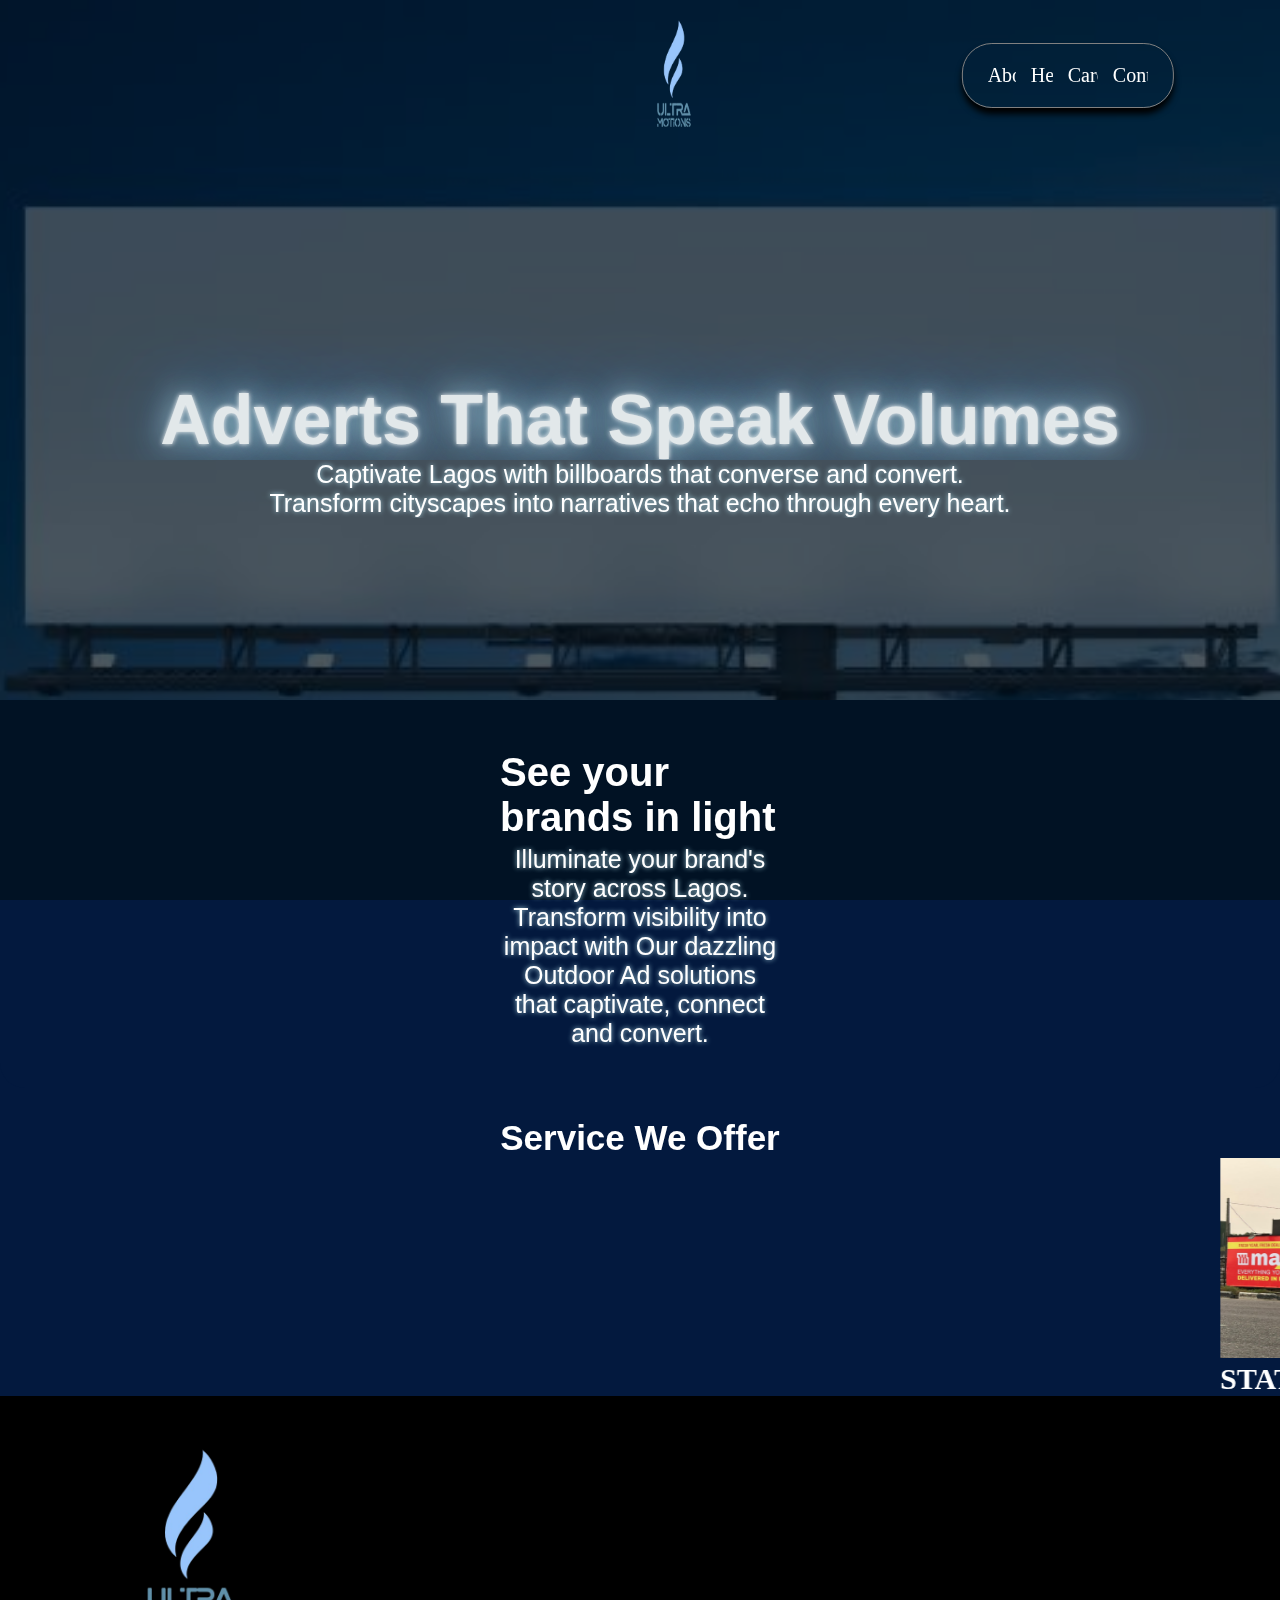
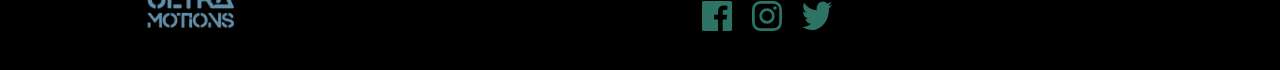
==== index.html @ b14e2852 "pp" ====
<!DOCTYPE html>
<html lang="en">
  <head>
    <meta charset="UTF-8" />
    <meta name="viewport" content="width=device-width, initial-scale=1.0" />
    <title>ultramotions</title>
    <link rel="stylesheet" href="./style.css" />
    <link
      rel="stylesheet"
      href="https://cdnjs.cloudflare.com/ajax/libs/font-awesome/6.7.2/css/all.min.css"
    />

    <link rel="preconnect" href="https://fonts.googleapis.com" />
    <link rel="preconnect" href="https://fonts.gstatic.com" crossorigin />
    <link
      href="https://fonts.googleapis.com/css2?family=Poppins:ital,wght@0,100;0,200;0,300;0,400;0,500;0,600;0,700;0,800;0,900;1,100;1,200;1,300;1,400;1,500;1,600;1,700;1,800;1,900&display=swap"
      rel="stylesheet"
    />
  </head>
  <body>
    <script src="./app.js"></script>
    <header>
      <nav>
        <img src="./IMAGES/logo.png" alt="logo"/>
        <ul>
            <li><a href="">About</a></li>
            <li><a href="">Help</a></li>
            <li><a href="">Career</a></li>
            <li><a href="">Contact</a></li>
          </ul>
        <!-- <div class="Menu">
          <a href=""><i class="fa fa-address-book" aria-hidden="true"> </i></a> -->
        </div>
      </nav>
      <div class="h1st">
        <h1>Adverts That Speak Volumes</h1>
      </div>
      <p>
        Captivate Lagos with billboards that converse and convert.
        <br />Transform cityscapes into narratives that echo through every
        heart.
      </p>
    </header>

    <div class="section">
      <div class="divone">
        <div class="part-one">
          <h2>See your brands in light</h2>
          <p class="classone">
            Illuminate your brand's story across Lagos. Transform visibility
            into impact with Our dazzling Outdoor Ad solutions that captivate,
            connect and convert.
          </p>
        </div>
        <div class="part-two">
          <h5>Service We Offer</h5>
          <marquee behavior="" direction="">
        <div class="images">
            <a href=""><div><img src="./IMAGES/mano static.jpeg" alt=""><h6>STATIC BILLBOARD</h6></div>
          <a href=""><div><img src="./IMAGES/yap13.png" alt=""><h6>LAMPOST</h6></div>
            <a href=""><div><img src="./IMAGES/Curtix-BRT-Bus-branding.jpg"alt=""><h6>BUS BRANDING</h6></div>
           <a href=""><div><img src="./IMAGES/led.jpeg" alt=""><h6>LED BILLBOARD</h6></div></a>
              <a href=""><div><img src="./IMAGES/Digital-marketing-copy11.jpg" alt=""><h6>DIGITAL MARKETING</h6></div></a> 
        </div></marquee>

        </div>
      </div>
    </div>
    <footer>
    <div class="fmg"><a href=""><img src="./IMAGES/logo.png" alt=""/></a></div>
    <div class="lasticon">
     <a href="www.google.com"><img src="./IMAGES/icon-facebook.svg" alt=""></a>
      <a href=""><img src="./IMAGES/icon-instagram.svg" alt=""></a>
      <a href=""><img src="./IMAGES/icon-twitter.svg" alt=""></a>
    </div>
    </footer>
  </body>
</html>
---- style.css ----
* {
  margin: 0%;
  padding: 0%;
  overflow-x: hidden;
}
header {
  background-image: url(./IMAGES/billboard.jpeg);
  background-color: rgb(3, 25, 62);
  height: 700px;
  background-attachment: fixed;
  background-position: center;
  background-size: cover;
  position: relative;
  /* overflow: hidden; */
}

header::before {
  position: fixed;
  content: "";
  top: 0;
  left: 0;
  height: 100%;
  width: 100%;
  background-color: rgba(2, 15, 26, 0.7);
  z-index: 0;
}

nav {
  position: static;
  top: 0;
  width: 100%;
  /* background-color: #70b4ea; */
  align-items: center;
  justify-content: space-between;
  display: flex;
}

nav ul {
  margin-left: 25%;
  border: 1px solid grey;
  transform: translateX(-50%);
  border-radius: 30px;
  box-shadow: 0 6px 6px black;
  align-items: center;
  padding-block: 20px;
  padding-inline: 25px;
  list-style: none;
  gap: 15px;
  display: flex;
  z-index: 3;
}
nav ul :hover {
  text-decoration: underline red;
}

nav a {
  text-decoration: none;
  font-size: 20px;
  color: white;
}

nav img {
  padding-left: 600px;
  height: 150px;
  width: 230px;
  position: relative;
}

.menu a {
  display: none;
  padding-top: 20px;
}

.h1st h1 {
  text-shadow: 0 0 5px WHITE, 0 0 30px lightblue, 0 0 80px rgb(58, 141, 218);
  padding-top: 230px;
  font-size: 70px;
  color: rgb(226, 232, 234);
  font-family: "Trebuchet MS", "Lucida Sans Unicode", "Lucida Grande",
    "Lucida Sans", Arial, sans-serif;
  text-align: center;
  position: relative;
}
p {
  text-shadow: 0 0 5px lightblue;
  font-size: 25px;
  text-align: center;
  color: white;
  z-index: 2;
  position: relative;
  font-family: "Lucida Sans", "Lucida Sans Regular", "Lucida Grande",
    "Lucida Sans Unicode", Geneva, Verdana, sans-serif;
}

.first {
  display: flex;
  flex-direction: row;
  height: 100px;
}

.first h2 {
  text-align: center;
  margin-left: 0;
  padding-top: 200px;
  height: 500px;
}

.first a img {
  width: 700px;
}

.section {
  padding-top: 30px;
  /* display: flex; */
  gap: 20px;
  background-color: rgb(3, 25, 62);
  background-size: cover;
  background-attachment: fixed;
  /* background-image: url(./IMAGES/billboard.jpeg); */
}
.divone {
  display: flex;
  flex-direction: column;
  padding-inline: 0px;
  gap: 30px;
  align-items: center;
}

.part-one {
  justify-content: center;
  background-color: rgb(3, 25, 62);
  flex-direction: column;
  display: flex;
  padding-inline: 500px;
  max-width: 900px;
  border-radius: 25px;
  padding-bottom: 40px;
}
.part-one h2 {
  color: white;
  padding-top: 20px;
  font-family: "Lucida Sans", "Lucida Sans Regular", "Lucida Grande",
    "Lucida Sans Unicode", Geneva, Verdana, sans-serif;
  font-size: 40px;
  margin-bottom: 05px;
  z-index: 2;
}
.part-two {
  background-color: rgb(3, 25, 62);
  display: flex;
  align-items: center;
  justify-content: center;
  flex-direction: column;
}

.classone {
  font-family: "Lucida Sans", "Lucida Sans Regular", "Lucida Grande",
    "Lucida Sans Unicode", Geneva, Verdana, sans-serif;
  max-width: 500px;
  color: white;
}

.part-two h5 {
  color: white;
  font-family: "Lucida Sans", "Lucida Sans Regular", "Lucida Grande",
    "Lucida Sans Unicode", Geneva, Verdana, sans-serif;
  font-size: 35px;
  z-index: 1;
}
.part-two img {
  height: 200px;
  width: 300px;
}
.images {
  gap: 05px;
  display: flex;
}
h6 {
  text-align: center;
  font-size: 30px;
  color: white;
  z-index: 3;
}
.images a{
  text-decoration: none;
}

.images h6:hover {
  text-decoration:1px underline red;
}

.divtwo img {
  object-fit: center;
  width: 48vw;
  height: 800px;
  border-radius: 45px;
}

footer {
 align-items: center;
  padding-top: 20px;
  display: flex;
  flex-direction: row;
  background-color: black;
}

.fmg{
  align-items: end;
  justify-items: left;
}

.fmg img{
  height: 250px;
}

.lasticon{
  z-index: 3;
  padding-top: 150px;
  padding-left: 320px;
  display: flex;
  gap: 20px;
}

.lasticon img{
  height: 30px;
  width: 30px;
} 

/* MOBILE */
@media only screen and (max-width: 600px) {
  @keyframes example {
    0% {background-color: #1b0d87;}
    25% {background-color: #fff;}
    
  }

  header {
    animation-duration: 5s;
    animation-name: example;
    background-image: url(./IMAGES/GAC\ MMA.jpg);
    background-color: rgb(3, 25, 62);
    backdrop-filter: 100px;
    position: relative;
    height: 700px;
  }

  header::before {
    position: fixed;
    content: "";
    top: 0;
    left: 0;
    height: 100%;
    width: 100%;
    background-color: rgba(2, 15, 26, 0.7);
    z-index: 0;
  }

  nav {
    position: absolute;
    top: 0;
    width: 100%;
    /* background-color: #70b4ea; */
    justify-content: space-between;
    display: flex;
    z-index: 3;
  }

  nav ul {
    padding-right: 140px;
    align-items: center;
    list-style: none;
    gap: 10px;
    display: flex;
    display: none;
  }

  nav img {
    padding-left: 100px;
    height: 120px;
    width: 200px;
    z-index: 2;

    position: relative;
  }

  .menu i {
    height: 00px;
    width: 290px;
    padding-left: 50px;
    display: none;
  }

  header h1 {
    font-size: 25px;
    font-weight: 900;
    color: white(191, 151, 64);
    text-shadow: 0 0 5px #fff, 0 0 40px #b2d7e8,
      /* Green glow (change color as desired) */ 0 0 150px #1b0d87;
    font-family: "Trebuchet MS", "Lucida Sans Unicode", "Lucida Grande",
      "Lucida Sans", Arial, sans-serif;
  }
  p {
    font-size: 15px;
    font-weight: 900;
    color: white;
    font-family: "Lucida Sans", "Lucida Sans Regular", "Lucida Grande",
      "Lucida Sans Unicode", Geneva, Verdana, sans-serif;
  }

  .h1st h1 {
    padding-top: 250px;
    font-size: 55px;
    color: rgb(226, 232, 234);
    font-family: "Trebuchet MS", "Lucida Sans Unicode", "Lucida Grande",
      "Lucida Sans", Arial, sans-serif;
    text-align: center;
    position: relative;
  }

  p {
    font-size: 12px;
    text-align: center;
    color: white;
    z-index: 2;
    position: relative;
    font-family: "Lucida Sans", "Lucida Sans Regular", "Lucida Grande",
      "Lucida Sans Unicode", Geneva, Verdana, sans-serif;
  }

  .section {
    /* overflow: hidden; */
    padding-top: 30px;
    padding-left: 0px;
    display: flex;
    gap: 10px;
    background-size: cover;
    background-attachment: fixed;
  }

  .divone {
    display: flex;
    flex-direction: column;
    gap: 30px;
    align-items: center;
  }

  .part-one {
    justify-content: center;
    background-color: rgb(3, 25, 62);
    flex-direction: column;
    display: flex;
    padding-inline: 0px;
    max-width: 900px;
    border-radius: 5px;
    padding-bottom: 40px;
  }
  .part-one h2 {
    color: white;
    text-align: center;
    padding-top: 10px;
    font-family: "Lucida Sans", "Lucida Sans Regular", "Lucida Grande",
      "Lucida Sans Unicode", Geneva, Verdana, sans-serif;
    font-size: 20px;
    margin-bottom: 5px;
    z-index: 6;
  }

  .classone {
    max-width: 390px;
    font-family: "Lucida Sans", "Lucida Sans Regular", "Lucida Grande",
      "Lucida Sans Unicode", Geneva, Verdana, sans-serif;
    color: white;
  }

  .part-two h5 {
    color: white;
    font-family: "Lucida Sans", "Lucida Sans Regular", "Lucida Grande",
      "Lucida Sans Unicode", Geneva, Verdana, sans-serif;
    font-size: 20px;
  }
  .part-two img {
    height: 60px;
    width: 70px;
  }
  .images {
    gap: 0px;
    display: flex;
  }

  .divtwo img {
    object-fit: center;
    width: 48vw;
    height: 800px;
    border-radius: 45px;
  }

  .images p {
    align-items: center;
    justify-content: center;
    font-size: 10px;
  }

  
.images {
  gap: 05px;
  display: flex;
}
h6 {
  text-align: center;
  font-size: 8px;
  color: white;
  z-index: 3;
}
 

.fmg{
  align-items: end;
}

.fmg img{
    height: 80px;
}

.lasticon{
  z-index: 3;
  padding-top: 40px;
  padding-left: 40px;
  display: flex;
  gap: 20px;
}

.lasticon img{
  height: 15px;
  width: 15px;
} 


}
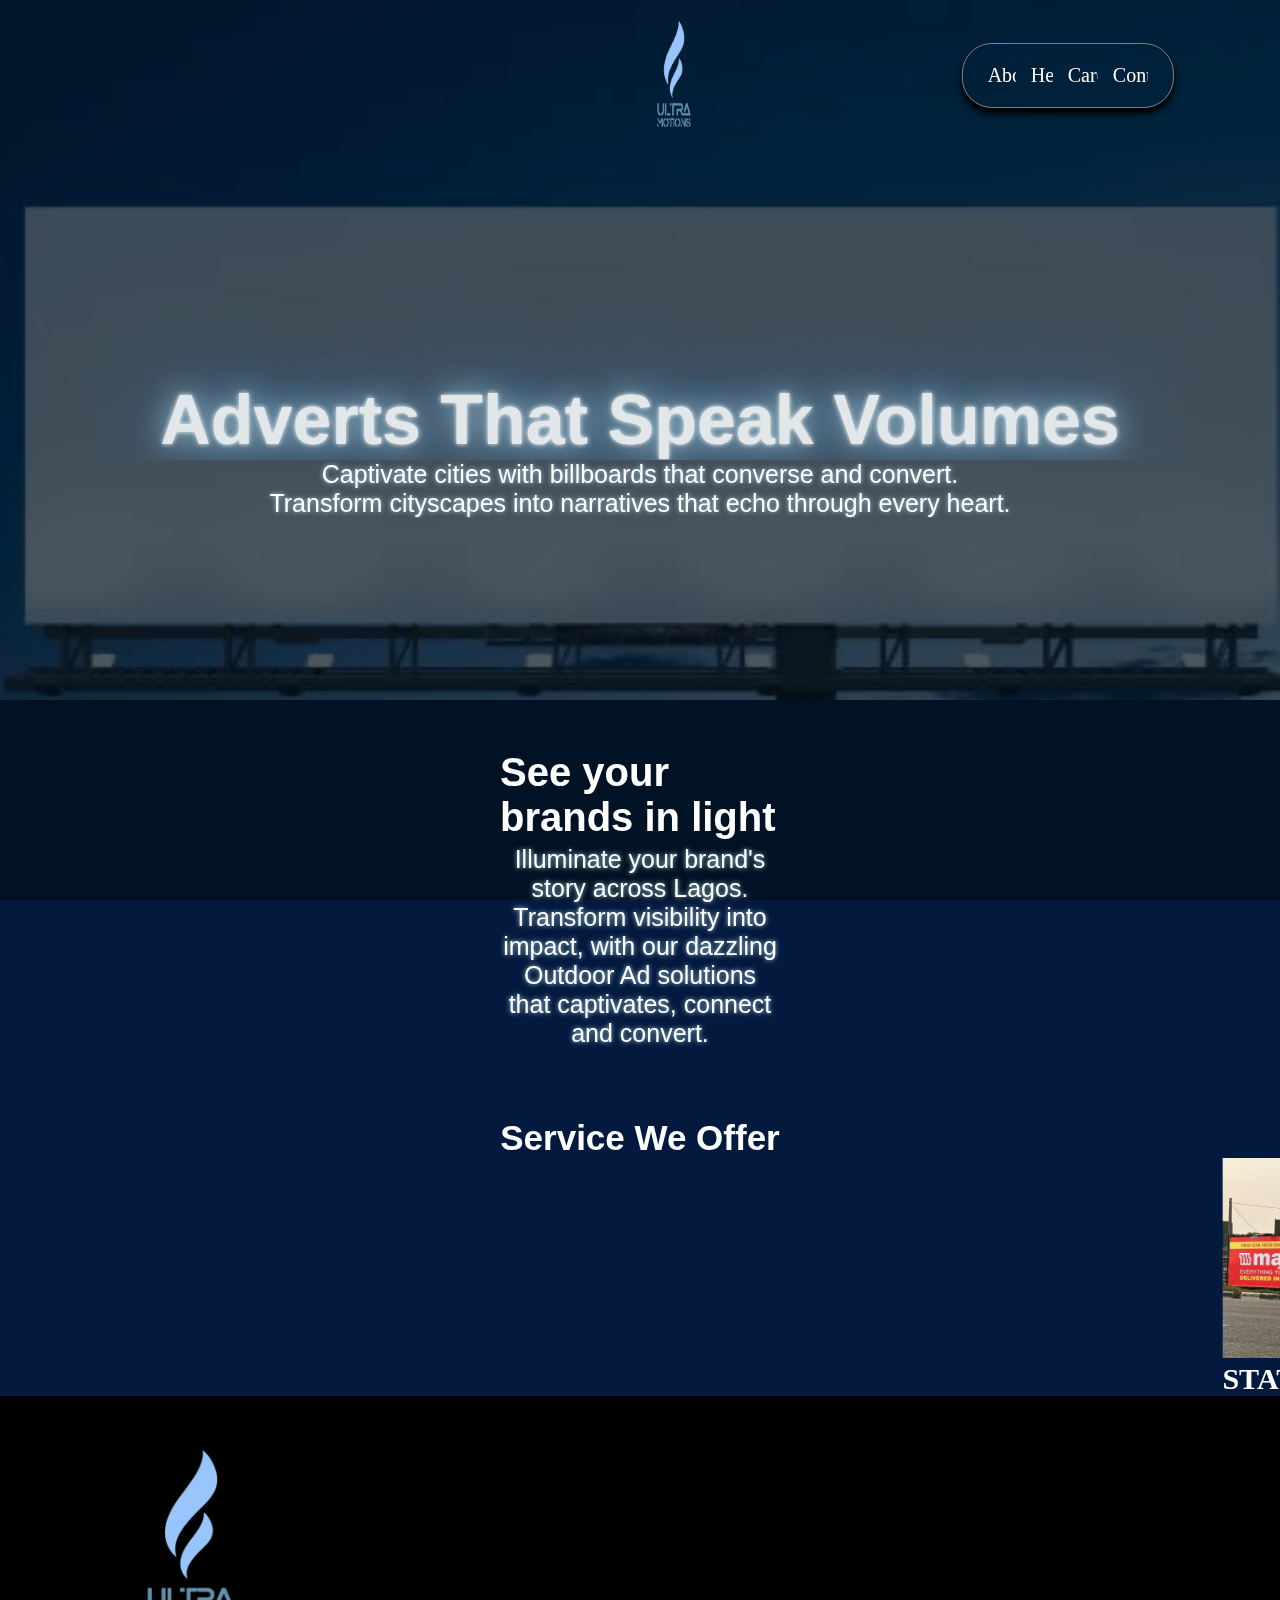
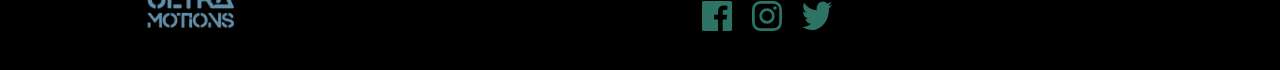
==== commit 0f0a66dc: "shadow" ====
--- a/index.html
+++ b/index.html
@@ -36,7 +36,7 @@
         <h1>Adverts That Speak Volumes</h1>
       </div>
       <p>
-        Captivate Lagos with billboards that converse and convert.
+        Captivate cities with billboards that converse and convert.
         <br />Transform cityscapes into narratives that echo through every
         heart.
       </p>
@@ -48,7 +48,7 @@
           <h2>See your brands in light</h2>
           <p class="classone">
             Illuminate your brand's story across Lagos. Transform visibility
-            into impact with Our dazzling Outdoor Ad solutions that captivate,
+            into impact, with our dazzling Outdoor Ad solutions that captivates,
             connect and convert.
           </p>
         </div>
--- a/style.css
+++ b/style.css
@@ -290,15 +290,17 @@
     display: none;
   }
 
-  header h1 {
-    font-size: 25px;
-    font-weight: 900;
-    color: white(191, 151, 64);
-    text-shadow: 0 0 5px #fff, 0 0 40px #b2d7e8,
-      /* Green glow (change color as desired) */ 0 0 150px #1b0d87;
+  .h1st h1 {
+    text-shadow: 0 0 3px WHITE, 0 0 10px lightblue, 0 0 30px rgb(58, 141, 218);
+    padding-top: 230px;
+    font-size: 70px;
+    color: rgb(226, 232, 234);
     font-family: "Trebuchet MS", "Lucida Sans Unicode", "Lucida Grande",
       "Lucida Sans", Arial, sans-serif;
-  }
+    text-align: center;
+    position: relative;
+  }
+  
   p {
     font-size: 15px;
     font-weight: 900;
@@ -308,6 +310,8 @@
   }
 
   .h1st h1 {
+    text-shadow: 0 0 3px WHITE, 0 0 7px lightblue, 0 0 20px rgb(58, 141, 218);
+    padding-top: 230px;
     padding-top: 250px;
     font-size: 55px;
     color: rgb(226, 232, 234);
@@ -402,6 +406,7 @@
 
   
 .images {
+  z-index: 6;
   gap: 05px;
   display: flex;
 }
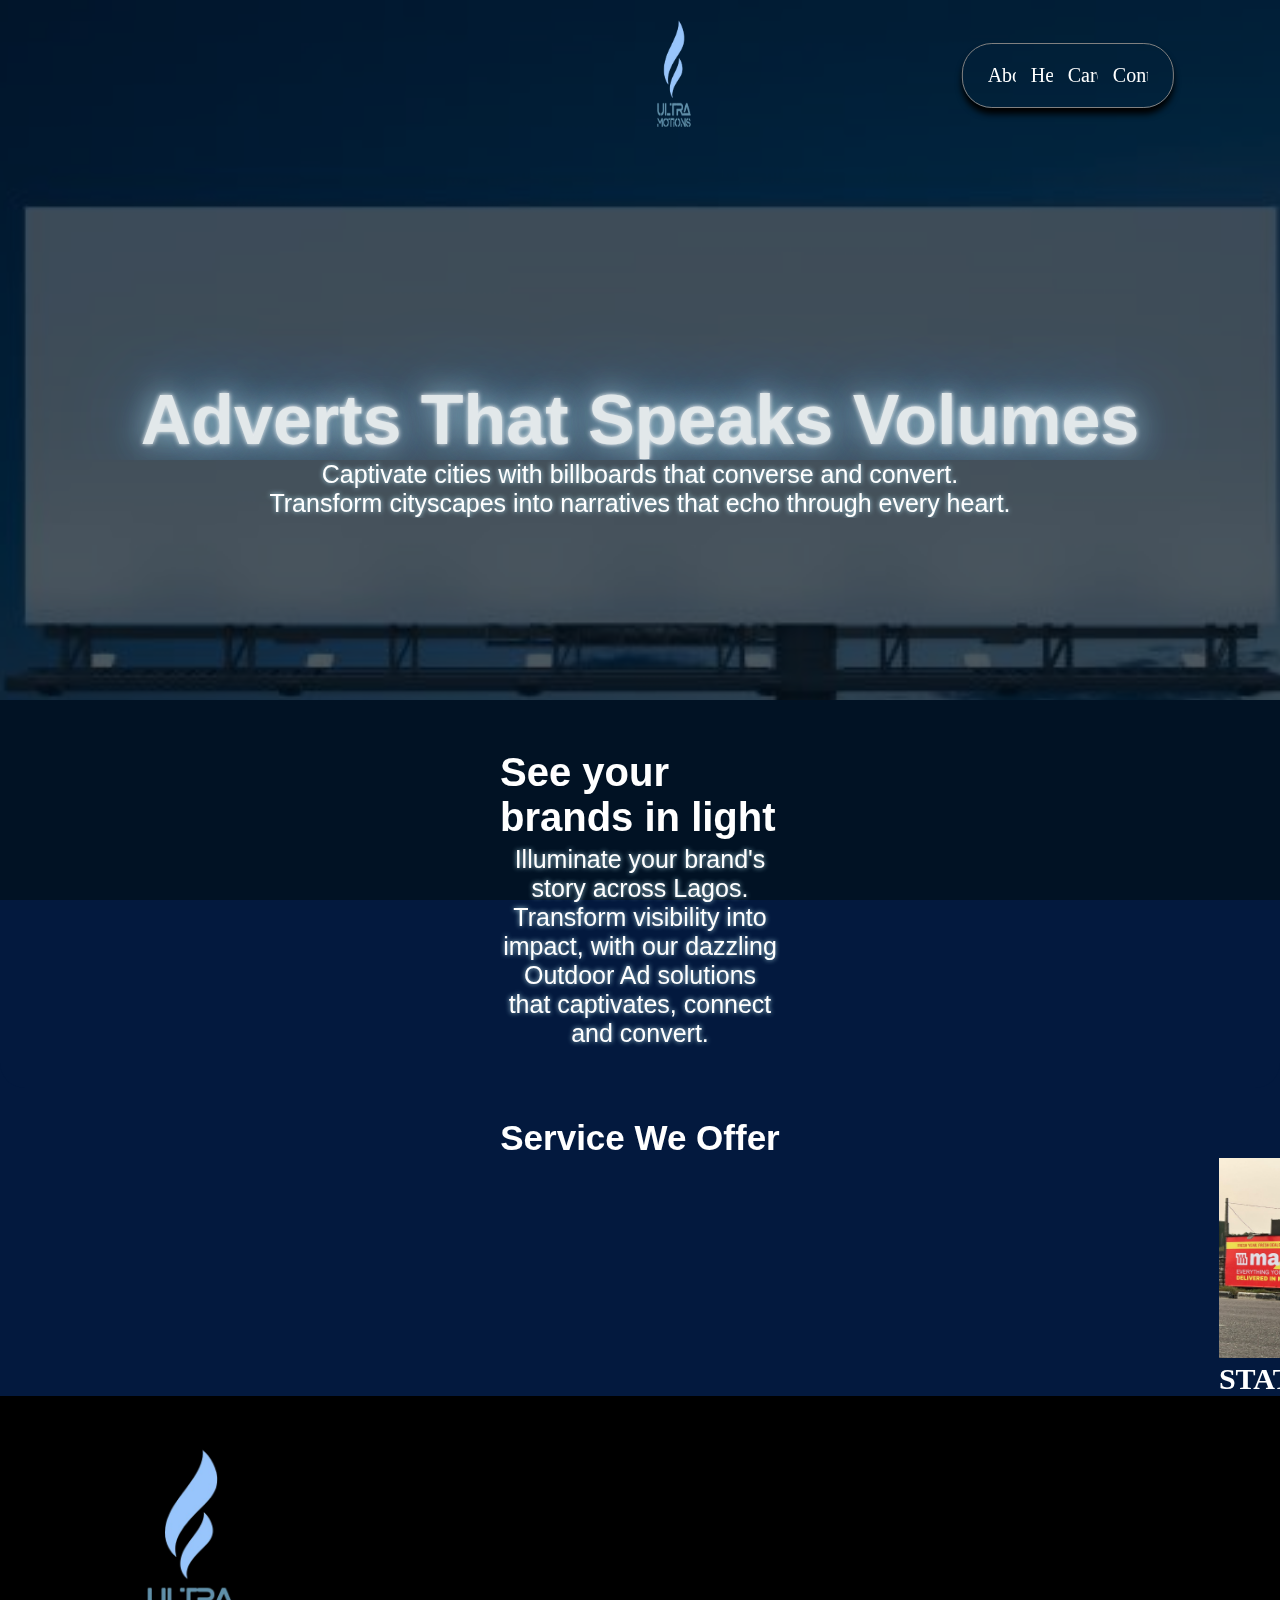
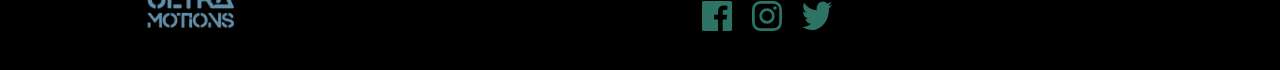
==== commit d1498bf1: "animate" ====
--- a/index.html
+++ b/index.html
@@ -33,7 +33,7 @@
         </div>
       </nav>
       <div class="h1st">
-        <h1>Adverts That Speak Volumes</h1>
+        <h1>Adverts That Speaks Volumes</h1>
       </div>
       <p>
         Captivate cities with billboards that converse and convert.
--- a/style.css
+++ b/style.css
@@ -242,6 +242,14 @@
     backdrop-filter: 100px;
     position: relative;
     height: 700px;
+    animation: motions 1s ease-in-out;
+  }
+
+  @keyframes motions {
+    0%{transform: scale3d(1);}
+    50%{transform: scale(1.3);}
+    100%{transform: scale(1);}
+    
   }
 
   header::before {
@@ -254,6 +262,7 @@
     background-color: rgba(2, 15, 26, 0.7);
     z-index: 0;
   }
+  
 
   nav {
     position: absolute;
@@ -313,7 +322,7 @@
     text-shadow: 0 0 3px WHITE, 0 0 7px lightblue, 0 0 20px rgb(58, 141, 218);
     padding-top: 230px;
     padding-top: 250px;
-    font-size: 55px;
+    font-size: 53px;
     color: rgb(226, 232, 234);
     font-family: "Trebuchet MS", "Lucida Sans Unicode", "Lucida Grande",
       "Lucida Sans", Arial, sans-serif;
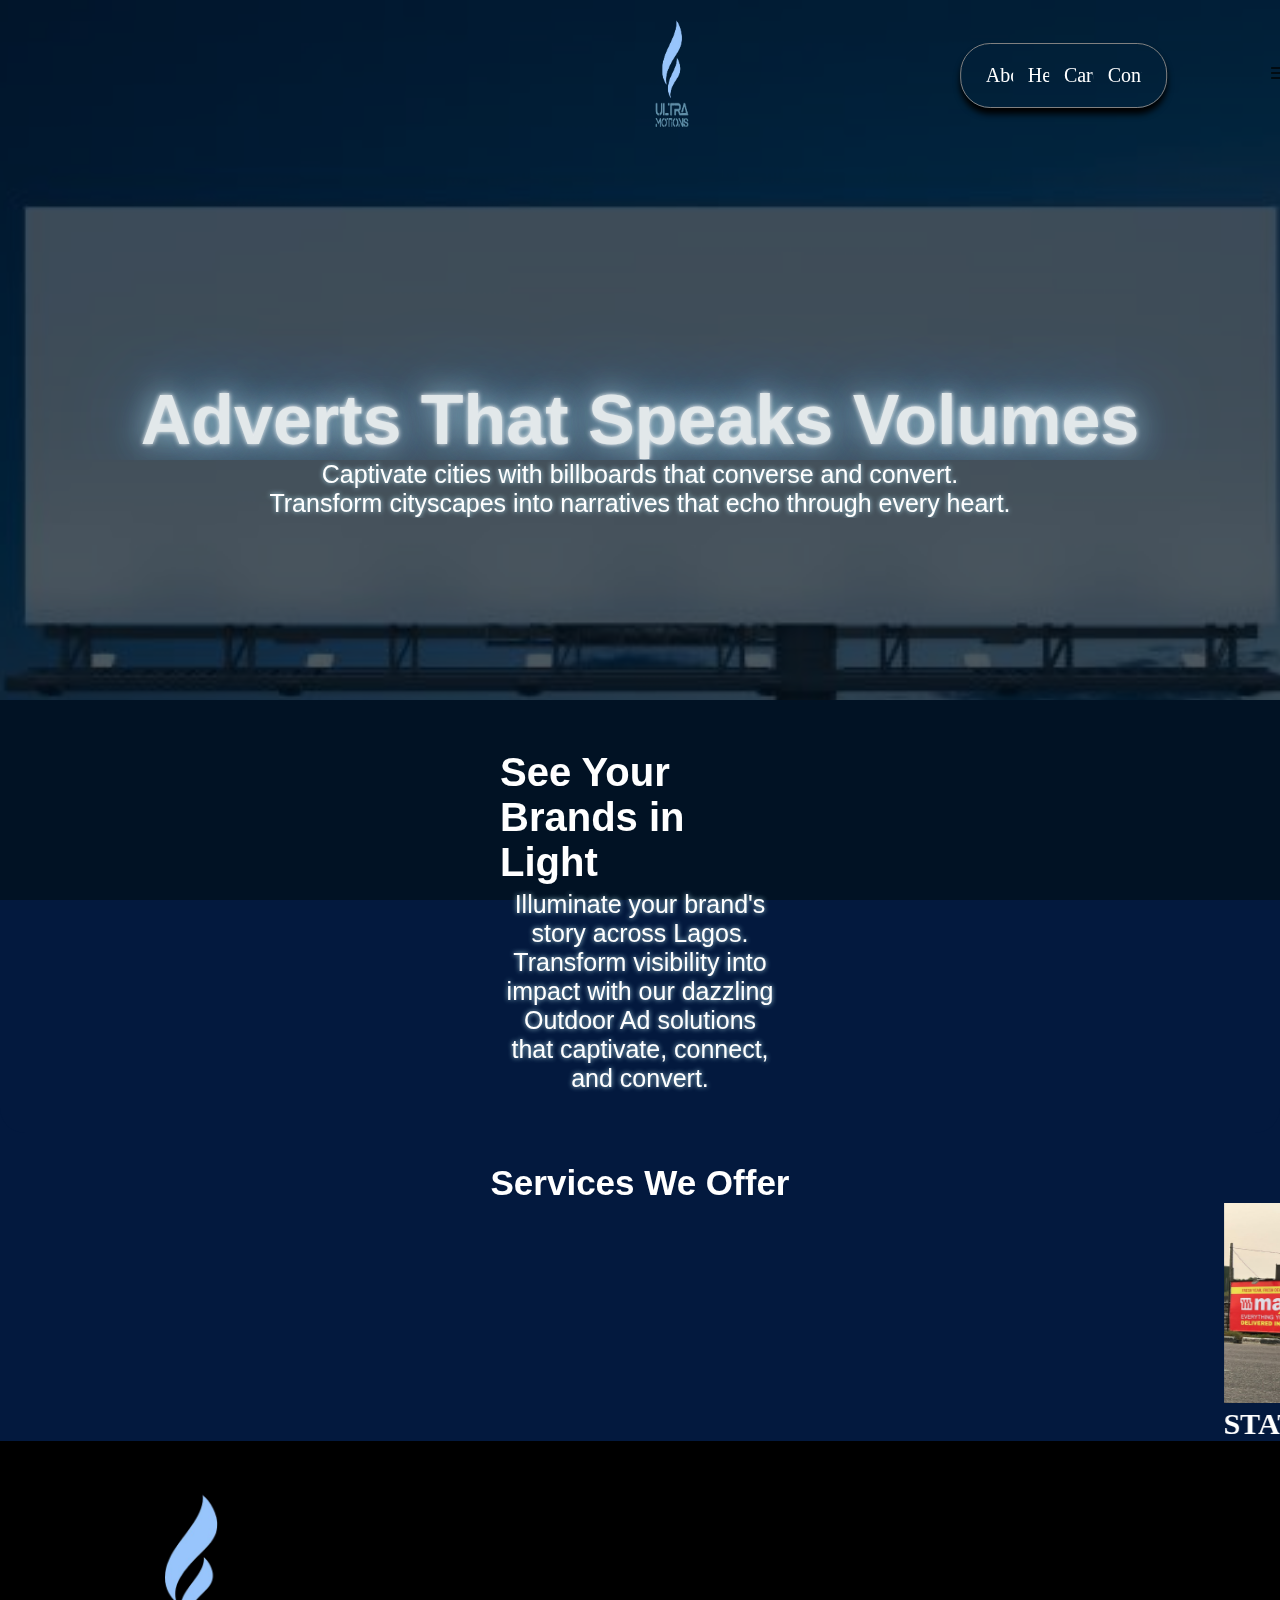
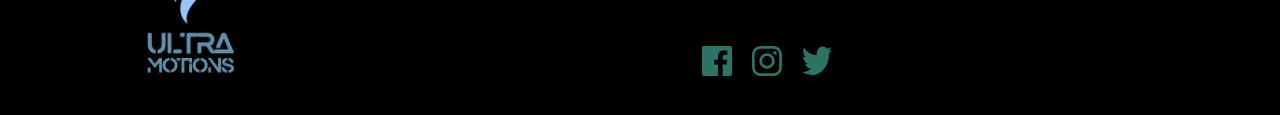
==== commit 2befa82c: "adj" ====
--- a/index.html
+++ b/index.html
@@ -3,35 +3,42 @@
   <head>
     <meta charset="UTF-8" />
     <meta name="viewport" content="width=device-width, initial-scale=1.0" />
-    <title>ultramotions</title>
+    <title>UltraMotions</title>
     <link rel="stylesheet" href="./style.css" />
     <link
       rel="stylesheet"
       href="https://cdnjs.cloudflare.com/ajax/libs/font-awesome/6.7.2/css/all.min.css"
     />
-
     <link rel="preconnect" href="https://fonts.googleapis.com" />
     <link rel="preconnect" href="https://fonts.gstatic.com" crossorigin />
     <link
-      href="https://fonts.googleapis.com/css2?family=Poppins:ital,wght@0,100;0,200;0,300;0,400;0,500;0,600;0,700;0,800;0,900;1,100;1,200;1,300;1,400;1,500;1,600;1,700;1,800;1,900&display=swap"
+      href="https://fonts.googleapis.com/css2?family=Poppins:wght@100;400;700&display=swap"
       rel="stylesheet"
     />
   </head>
   <body>
-    <script src="./app.js"></script>
     <header>
       <nav>
-        <img src="./IMAGES/logo.png" alt="logo"/>
+        <img src="./IMAGES/logo.png" alt="logo" />
         <ul>
-            <li><a href="">About</a></li>
-            <li><a href="">Help</a></li>
-            <li><a href="">Career</a></li>
-            <li><a href="">Contact</a></li>
-          </ul>
-        <!-- <div class="Menu">
-          <a href=""><i class="fa fa-address-book" aria-hidden="true"> </i></a> -->
+          <li><a href="#">About</a></li>
+          <li><a href="#">Help</a></li>
+          <li><a href="#">Career</a></li>
+          <li><a href="#">Contact</a></li>
+        </ul>
+        <div class="Menu" onclick="toggleSidebar()">
+          <i class="fas fa-bars"></i>
         </div>
       </nav>
+      <!-- Sidebar -->
+      <!-- <div> -->
+        <ul id="sidebar" class="sidebar">
+          <li><a href="#">About</a></li>
+          <li><a href="#">Help</a></li>
+          <li><a href="#">Career</a></li>
+          <li><a href="#">Contact</a></li>
+        </ul>
+      </div>
       <div class="h1st">
         <h1>Adverts That Speaks Volumes</h1>
       </div>
@@ -45,34 +52,37 @@
     <div class="section">
       <div class="divone">
         <div class="part-one">
-          <h2>See your brands in light</h2>
+          <h2>See Your Brands in Light</h2>
           <p class="classone">
             Illuminate your brand's story across Lagos. Transform visibility
-            into impact, with our dazzling Outdoor Ad solutions that captivates,
-            connect and convert.
+            into impact with our dazzling Outdoor Ad solutions that captivate,
+            connect, and convert.
           </p>
         </div>
         <div class="part-two">
-          <h5>Service We Offer</h5>
+          <h5>Services We Offer</h5>
           <marquee behavior="" direction="">
-        <div class="images">
-            <a href=""><div><img src="./IMAGES/mano static.jpeg" alt=""><h6>STATIC BILLBOARD</h6></div>
-          <a href=""><div><img src="./IMAGES/yap13.png" alt=""><h6>LAMPOST</h6></div>
-            <a href=""><div><img src="./IMAGES/Curtix-BRT-Bus-branding.jpg"alt=""><h6>BUS BRANDING</h6></div>
-           <a href=""><div><img src="./IMAGES/led.jpeg" alt=""><h6>LED BILLBOARD</h6></div></a>
-              <a href=""><div><img src="./IMAGES/Digital-marketing-copy11.jpg" alt=""><h6>DIGITAL MARKETING</h6></div></a> 
-        </div></marquee>
-
+            <div class="images">
+              <a href="#"><div><img src="./IMAGES/mano static.jpeg" alt=""><h6>STATIC BILLBOARD</h6></div></a>
+              <a href="#"><div><img src="./IMAGES/yap13.png" alt=""><h6>LAMPOST</h6></div></a>
+              <a href="#"><div><img src="./IMAGES/Curtix-BRT-Bus-branding.jpg" alt=""><h6>BUS BRANDING</h6></div></a>
+              <a href="#"><div><img src="./IMAGES/led.jpeg" alt=""><h6>LED BILLBOARD</h6></div></a>
+              <a href="#"><div><img src="./IMAGES/Digital-marketing-copy11.jpg" alt=""><h6>DIGITAL MARKETING</h6></div></a> 
+            </div>
+          </marquee>
         </div>
       </div>
     </div>
+
     <footer>
-    <div class="fmg"><a href=""><img src="./IMAGES/logo.png" alt=""/></a></div>
-    <div class="lasticon">
-     <a href="www.google.com"><img src="./IMAGES/icon-facebook.svg" alt=""></a>
-      <a href=""><img src="./IMAGES/icon-instagram.svg" alt=""></a>
-      <a href=""><img src="./IMAGES/icon-twitter.svg" alt=""></a>
-    </div>
+      <div class="fmg"><a href="#"><img src="./IMAGES/logo.png" alt=""/></a></div>
+      <div class="lasticon">
+        <a href="#"><img src="./IMAGES/icon-facebook.svg" alt=""></a>
+        <a href="#"><img src="./IMAGES/icon-instagram.svg" alt=""></a>
+        <a href="#"><img src="./IMAGES/icon-twitter.svg" alt=""></a>
+      </div>
     </footer>
+    
+    <script src="./app.js"></script>
   </body>
 </html>
--- a/style.css
+++ b/style.css
@@ -66,9 +66,50 @@
   position: relative;
 }
 
-.menu a {
+
+.sidebar {
+  display:none;
+    position: fixed;
+    top: 0;
+    left: -250px; /* Sidebar starts off-screen */
+    width: 230px; /* Adjust width of sidebar */
+    height: 95%;
+    background-color: #2c3e50; /* Change this to a darker color for better contrast */
+    color: white;
+    font-size: 20px; /* Ensure readable font size */
+    transition: left 0.3s ease; /* Smooth transition for the sidebar */
+    padding-top: 50px;
+    z-index: 1000; /* Ensure it appears above other content */
+  
+  }
+  .sidebar :hover{
+    text-decoration: underline lightblue ;
+  }
+  
+ 
+  .sidebar li {
+    padding: 15px;
+    text-align: center;
+  }
+  
+  .sidebar li a {
+    text-align: center;
+    color: rgb(3, 11, 25);
+    text-decoration: none;
+    font-size: 30px;
+    display: block; /* Ensure the links take up the full width */
+  }
+  
+  /* Show the sidebar when it's toggled (open class) */
+  .sidebar.open {
+    left: 0; /* Move the sidebar into view */
+  }
+  
+  
+
+
+.menu i {
   display: none;
-  padding-top: 20px;
 }
 
 .h1st h1 {
@@ -226,31 +267,76 @@
   width: 30px;
 } 
 
+
+.user-info {
+  margin-bottom: 40px;
+}
+
+.user-info h2 {
+  font-size: 1.2rem;
+  margin-bottom: 5px;
+}
+
+.user-info p {
+  color: #bdc3c7;
+  font-size: 0.9rem;
+}
+
+.nav-menu {
+  list-style: none;
+  padding: 0;
+}
+
+.nav-item {
+  padding: 12px 15px;
+  margin: 8px 0;
+  border-radius: 5px;
+  cursor: pointer;
+}
+
+.nav-item:hover {
+  background-color: #34495e;
+}
+
+.sidebar-footer {
+  position: absolute;
+  bottom: 20px;
+  font-size: 0.8rem;
+  color: #bdc3c7;
+}
+
+.main-content {
+  margin-left: 250px;
+  flex: 1;
+  padding: 20px;
+}
+
+
+
+
 /* MOBILE */
 @media only screen and (max-width: 600px) {
-  @keyframes example {
-    0% {background-color: #1b0d87;}
-    25% {background-color: #fff;}
-    
-  }
+
+header{
+  background-color: black;
+  animation: motions 1s ease-in-out ;
+}
 
   header {
-    animation-duration: 5s;
-    animation-name: example;
-    background-image: url(./IMAGES/GAC\ MMA.jpg);
-    background-color: rgb(3, 25, 62);
+    background-image: url(./IMAGES/billboard.jpeg);
     backdrop-filter: 100px;
     position: relative;
     height: 700px;
-    animation: motions 1s ease-in-out;
+    animation: motions 1s ease-inwt5;
   }
 
   @keyframes motions {
     0%{transform: scale3d(1);}
-    50%{transform: scale(1.3);}
-    100%{transform: scale(1);}
+    50%{transform: scale(3.3);}
+    100%{transform: scale3d(1);}
     
   }
+  
 
   header::before {
     position: fixed;
@@ -284,7 +370,7 @@
   }
 
   nav img {
-    padding-left: 100px;
+    padding-left: 130px;
     height: 120px;
     width: 200px;
     z-index: 2;
@@ -292,12 +378,34 @@
     position: relative;
   }
 
-  .menu i {
-    height: 00px;
-    width: 290px;
-    padding-left: 50px;
-    display: none;
-  }
+  .Menu i{
+    color: aliceblue;
+    padding-right: 20px;
+    display: block;
+    font-size: 30px;
+  }
+
+/* Sidebar Styles */
+.sidebar{
+  border: none;
+  display:block;
+  background-color: #2c3e50; /* Dark background for visibility */
+  left: -250px; /* Sidebar initially hidden */
+  z-index: 1000;
+}
+
+
+.sidebar ul {
+  border: none;
+  display: block;
+  padding: left 20px ;
+}
+
+
+/* Show the sidebar when it's toggled (open class) */
+.sidebar.open {
+  left: 0; /* Move the sidebar into view */
+}
 
   .h1st h1 {
     text-shadow: 0 0 3px WHITE, 0 0 10px lightblue, 0 0 30px rgb(58, 141, 218);
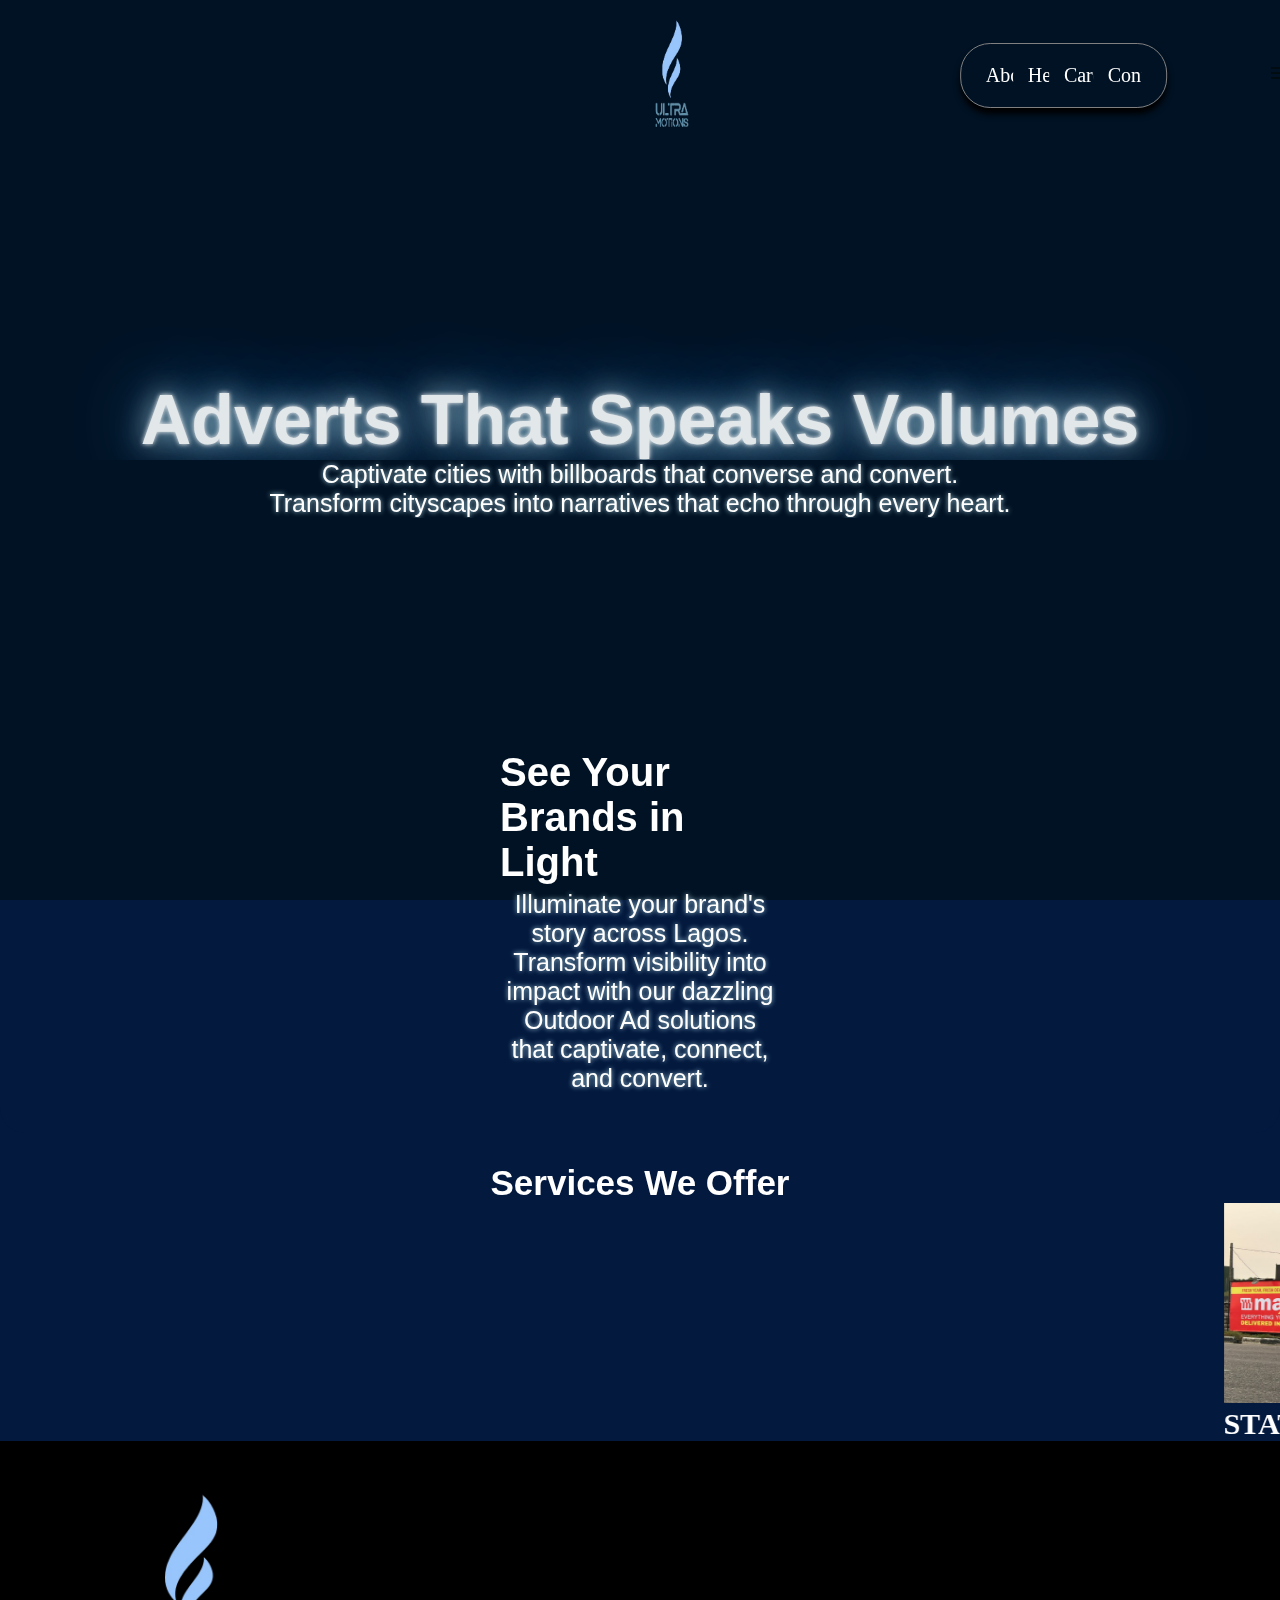
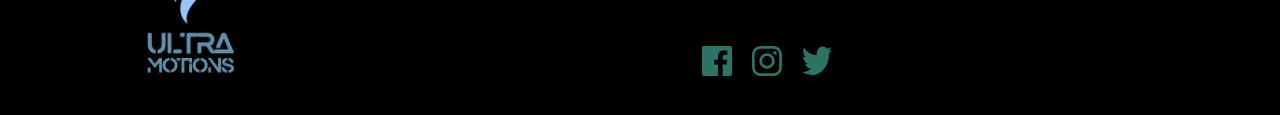
==== commit 4e2215f6: "ss" ====
--- a/index.html
+++ b/index.html
@@ -33,9 +33,9 @@
       <!-- Sidebar -->
       <!-- <div> -->
         <ul id="sidebar" class="sidebar">
-          <li><a href="#">About</a></li>
-          <li><a href="#">Help</a></li>
-          <li><a href="#">Career</a></li>
+          <li><a href="#">Home</a></li>
+          <li><a href="#">Campaigns</a></li>
+          <li><a href="#">Services</a></li>
           <li><a href="#">Contact</a></li>
         </ul>
       </div>
--- a/style.css
+++ b/style.css
@@ -4,7 +4,7 @@
   overflow-x: hidden;
 }
 header {
-  background-image: url(./IMAGES/billboard.jpeg);
+  /* background-image: url(./IMAGES/billboard.jpeg); */
   background-color: rgb(3, 25, 62);
   height: 700px;
   background-attachment: fixed;
@@ -74,7 +74,7 @@
     left: -250px; /* Sidebar starts off-screen */
     width: 230px; /* Adjust width of sidebar */
     height: 95%;
-    background-color: #2c3e50; /* Change this to a darker color for better contrast */
+    background-color:  rgb(3, 25, 62); /* Change this to a darker color for better contrast */
     color: white;
     font-size: 20px; /* Ensure readable font size */
     transition: left 0.3s ease; /* Smooth transition for the sidebar */
@@ -83,7 +83,7 @@
   
   }
   .sidebar :hover{
-    text-decoration: underline lightblue ;
+    text-decoration: underline red ;
   }
   
  
@@ -94,7 +94,7 @@
   
   .sidebar li a {
     text-align: center;
-    color: rgb(3, 11, 25);
+    color:  lightblue;
     text-decoration: none;
     font-size: 30px;
     display: block; /* Ensure the links take up the full width */
@@ -317,17 +317,14 @@
 /* MOBILE */
 @media only screen and (max-width: 600px) {
 
-header{
-  background-color: black;
-  animation: motions 1s ease-in-out ;
-}
-
   header {
-    background-image: url(./IMAGES/billboard.jpeg);
+      background-color: rgb(3, 25, 62);
     backdrop-filter: 100px;
     position: relative;
     height: 700px;
-    animation: motions 1s ease-inwt5;
+    background-size: cover;
+    background-position: center;
+    animation: motions 1s ease-out;
   }
 
   @keyframes motions {
@@ -370,7 +367,7 @@
   }
 
   nav img {
-    padding-left: 130px;
+    padding-left: 110px;
     height: 120px;
     width: 200px;
     z-index: 2;
@@ -389,7 +386,7 @@
 .sidebar{
   border: none;
   display:block;
-  background-color: #2c3e50; /* Dark background for visibility */
+  background-color:  rgb(3, 12, 30); /* Dark background for visibility */
   left: -250px; /* Sidebar initially hidden */
   z-index: 1000;
 }
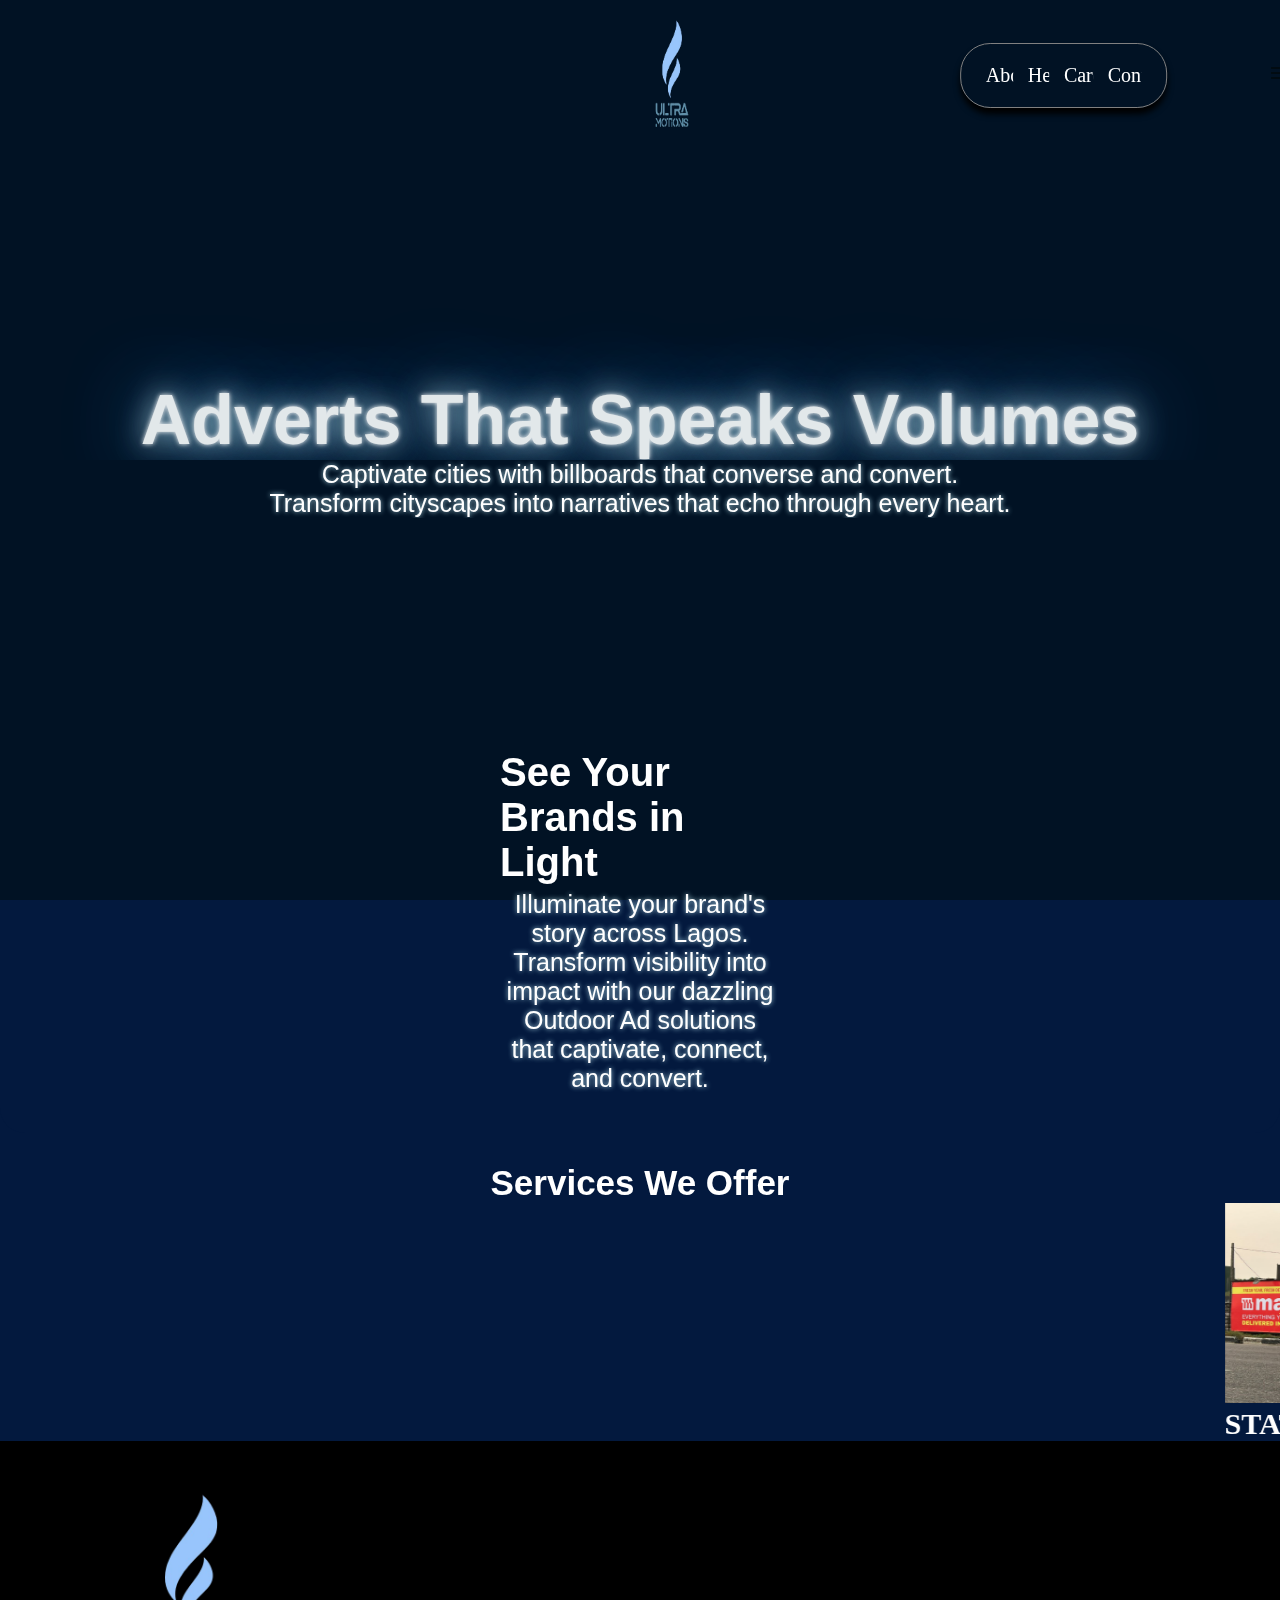
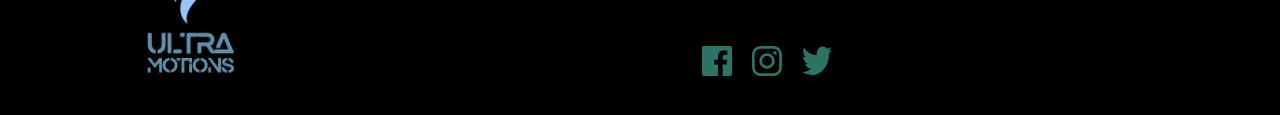
==== commit f4c875a9: "align" ====
--- a/index.html
+++ b/index.html
@@ -33,10 +33,11 @@
       <!-- Sidebar -->
       <!-- <div> -->
         <ul id="sidebar" class="sidebar">
-          <li><a href="#">Home</a></li>
-          <li><a href="#">Campaigns</a></li>
-          <li><a href="#">Services</a></li>
-          <li><a href="#">Contact</a></li>
+          <li><i class="fas fa-bus"></i> <a href="#">BUS BRANDING</a></li>
+          <li><i class="fas fa-search-dollar"></i> <a href="#">SEO CAMPAIGNS</a></li>
+          <li><i class="fas fa-ad"></i> <a href="campaign.html">BILLBOARD</a></li>
+          <li><i class="fas fa-lightbulb"></i> <a href="#">LAMPOST</a></li>
+          <li><i class="fas fa-bullhorn"></i> <a href="#">CAMPAIGNS</a></li>
         </ul>
       </div>
       <div class="h1st">
--- a/style.css
+++ b/style.css
@@ -77,6 +77,7 @@
     background-color:  rgb(3, 25, 62); /* Change this to a darker color for better contrast */
     color: white;
     font-size: 20px; /* Ensure readable font size */
+    font-family:'Segoe UI', Tahoma, Geneva, Verdana, sans-serif;
     transition: left 0.3s ease; /* Smooth transition for the sidebar */
     padding-top: 50px;
     z-index: 1000; /* Ensure it appears above other content */
@@ -469,6 +470,7 @@
     display: flex;
     padding-inline: 0px;
     max-width: 900px;
+    padding-left: 50px;
     border-radius: 5px;
     padding-bottom: 40px;
   }
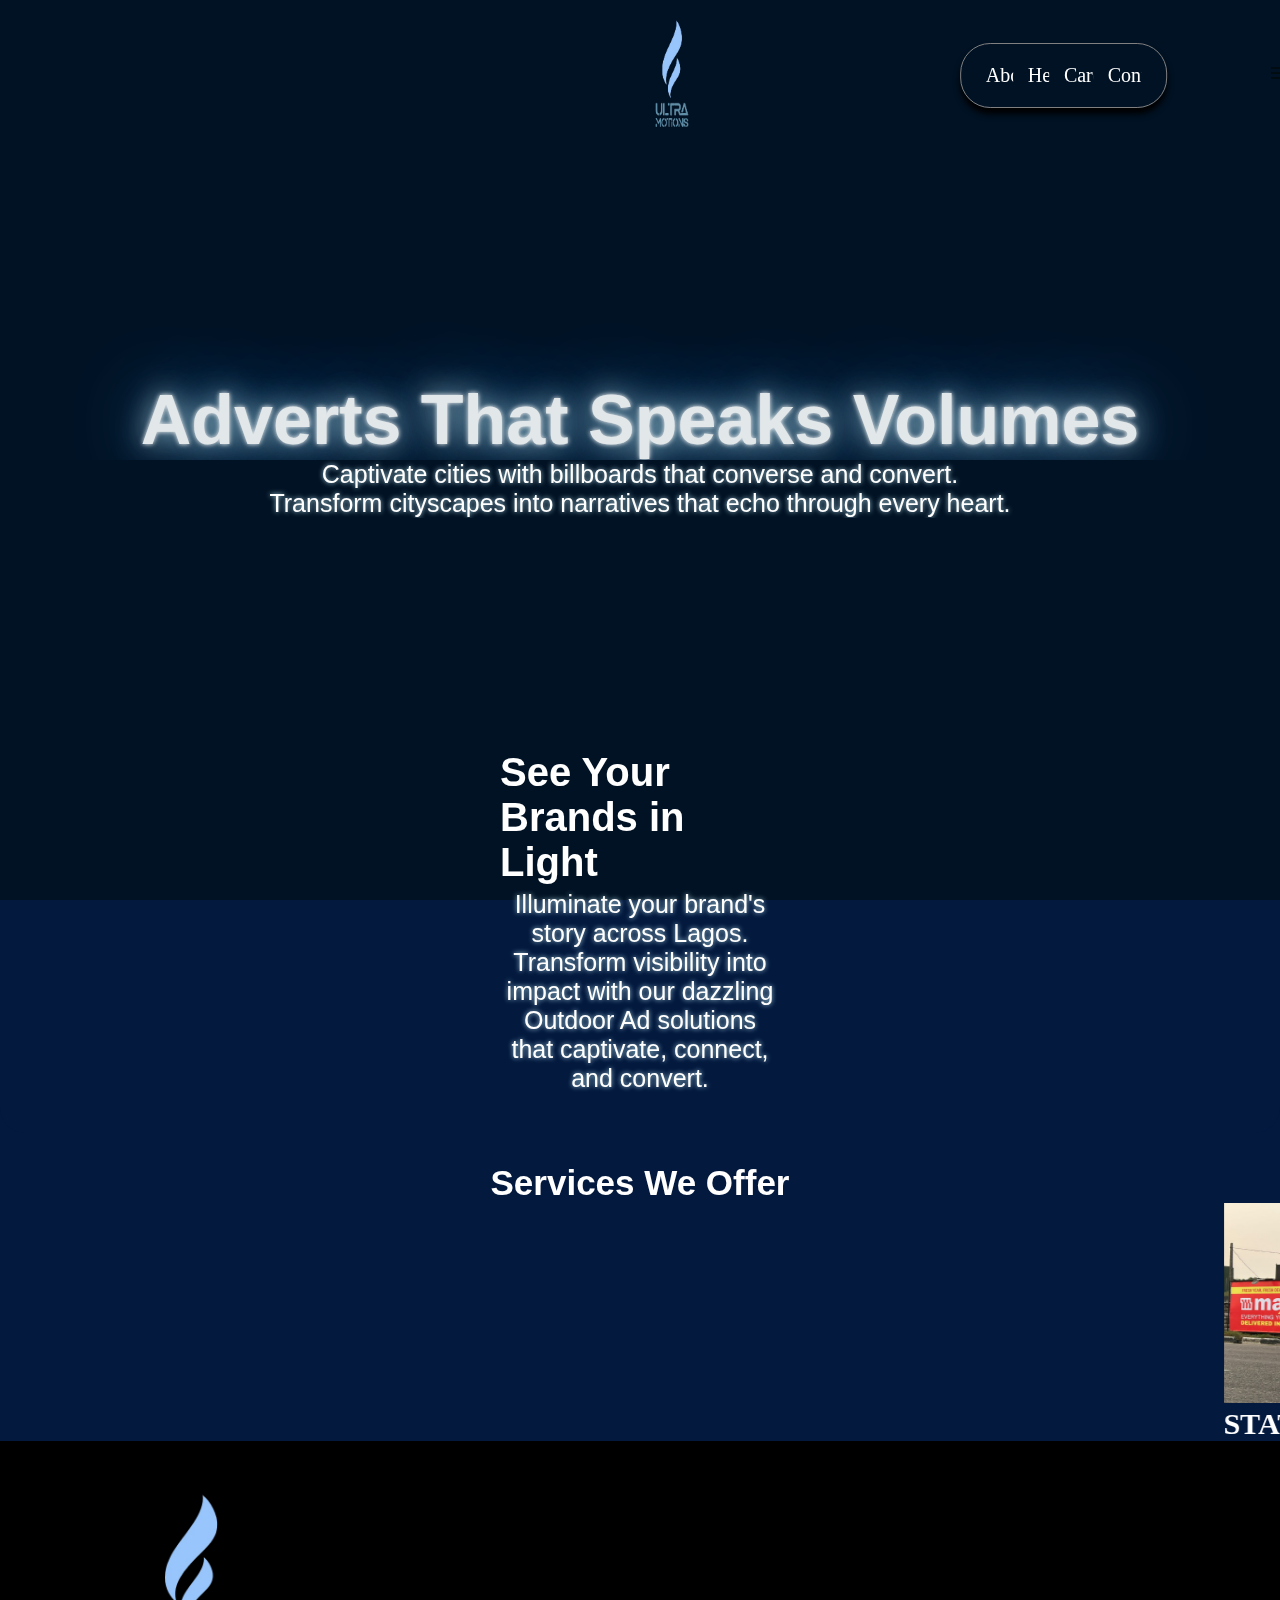
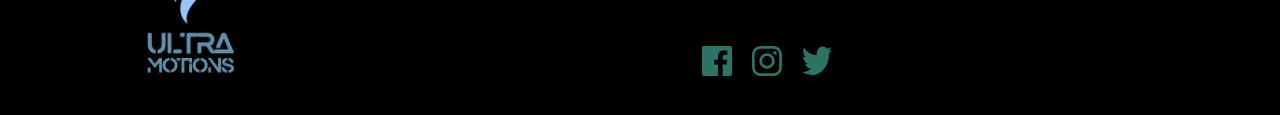
==== commit ecc5b746: "summ" ====
--- a/index.html
+++ b/index.html
@@ -34,9 +34,9 @@
       <!-- <div> -->
         <ul id="sidebar" class="sidebar">
           <li><i class="fas fa-bus"></i> <a href="#">BUS BRANDING</a></li>
-          <li><i class="fas fa-search-dollar"></i> <a href="#">SEO CAMPAIGNS</a></li>
+          <li><i class="fas fa-search-dollar"></i> <a href="#">DIGITAL MARKETING</a></li>
           <li><i class="fas fa-ad"></i> <a href="campaign.html">BILLBOARD</a></li>
-          <li><i class="fas fa-lightbulb"></i> <a href="#">LAMPOST</a></li>
+          <li><i class="fas fa-lightbulb"></i> <a href="lampost.html">LAMPOST</a></li>
           <li><i class="fas fa-bullhorn"></i> <a href="#">CAMPAIGNS</a></li>
         </ul>
       </div>
